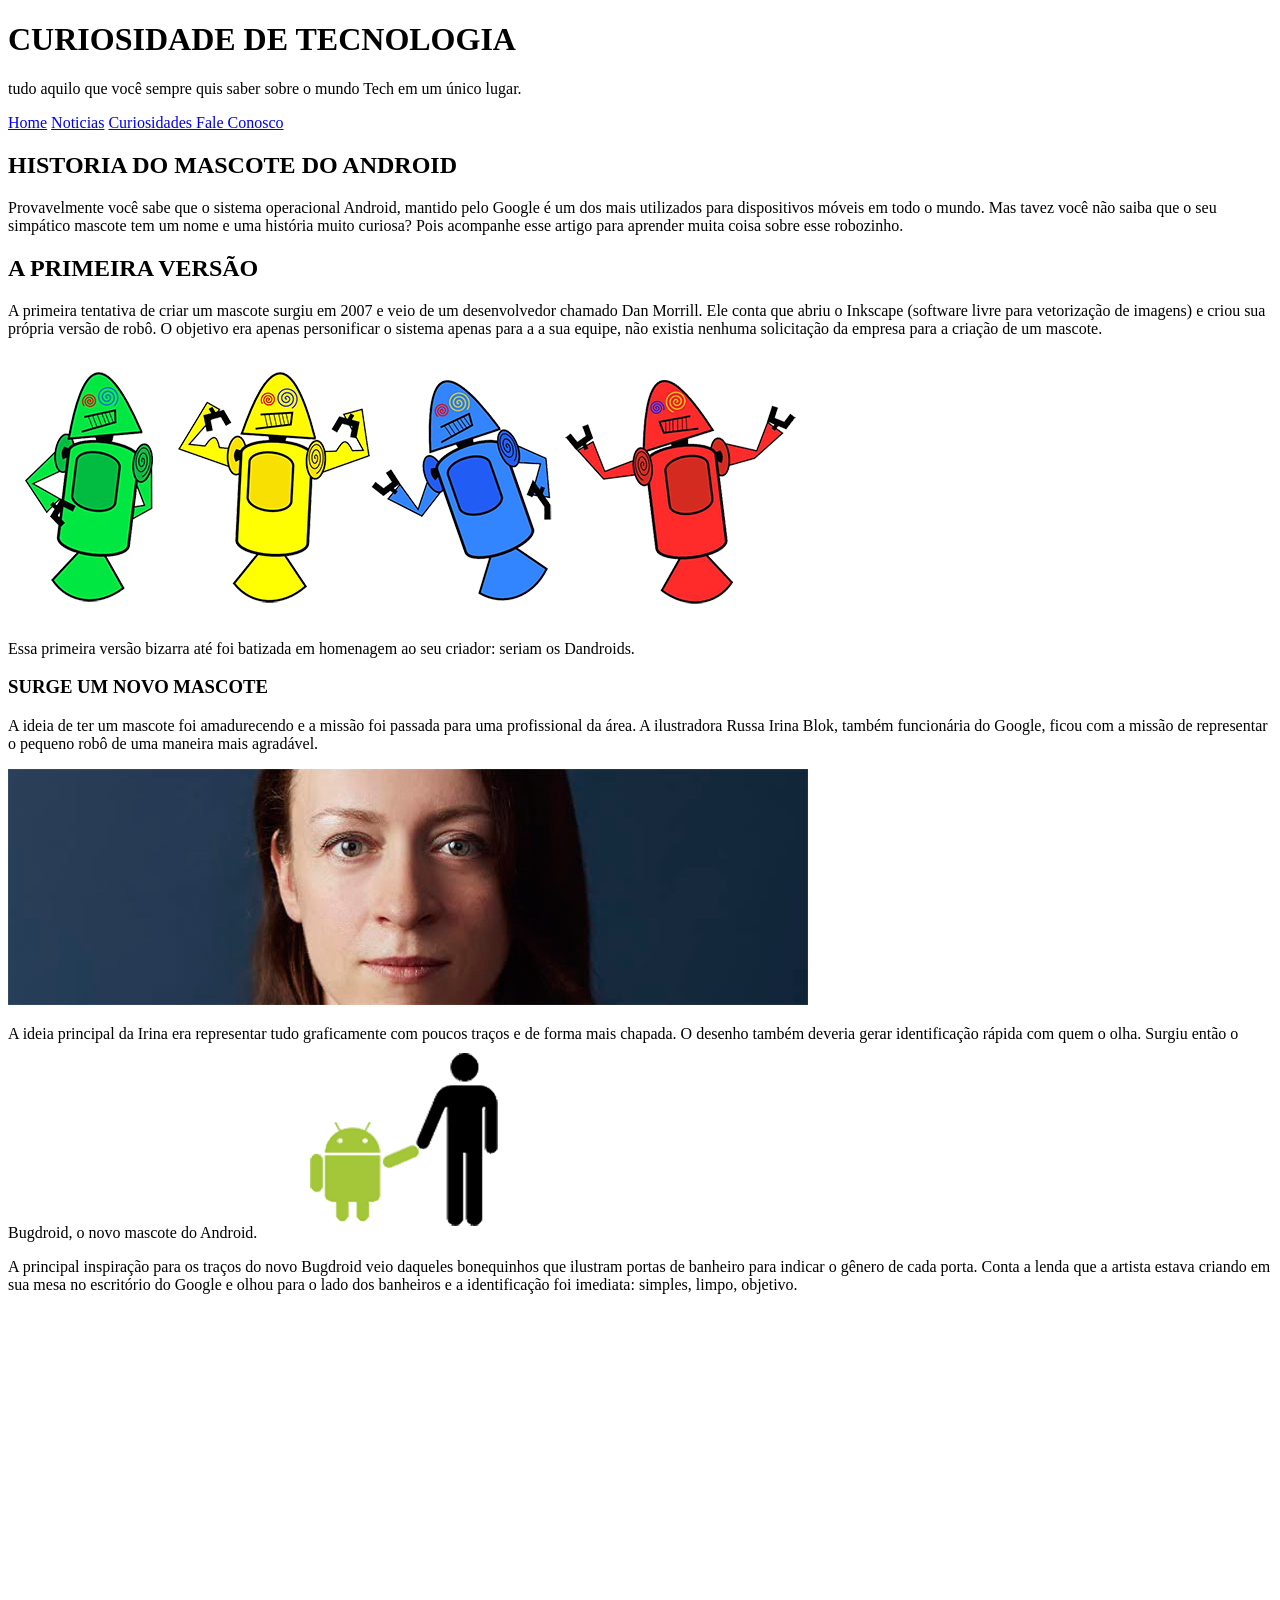
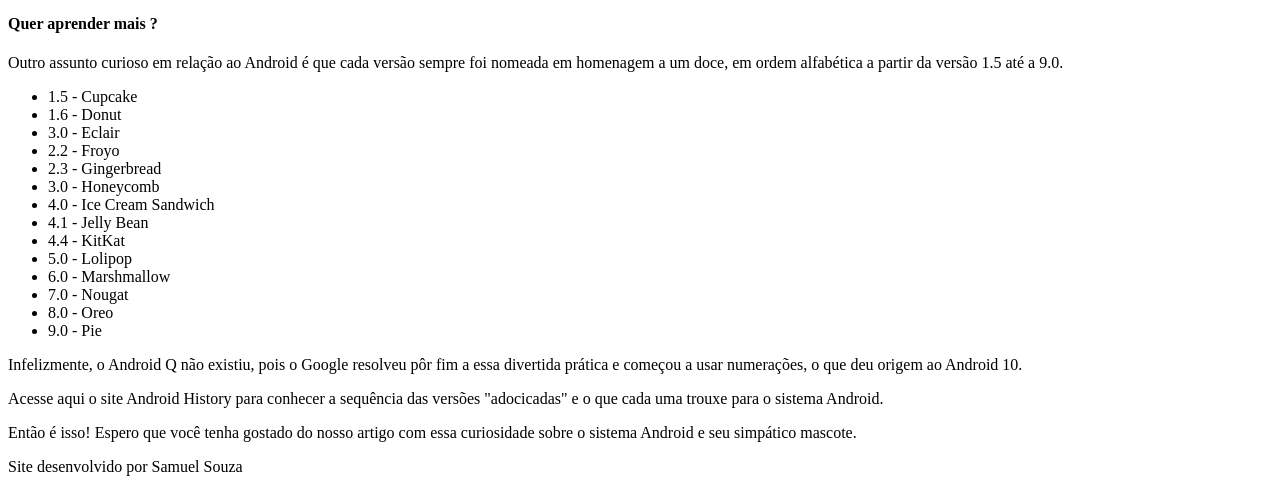
==== index.html @ 482cefcc "mudei o nome" ====
<!DOCTYPE html>
<html lang="pt-br">
<head>
  <meta charset="UTF-8">
  <meta name="viewport" content="width=device-width, initial-scale=1.0">
  <title>site desafio</title>
  <link rel="shortcut icon" href="imagens/favicon.ico" type="image/x-icon">
  <link rel="stylesheet" href="style.css">  
  <link rel="preconnect" href="https://fonts.googleapis.com">
<link rel="preconnect" href="https://fonts.gstatic.com" crossorigin>
<link href="https://fonts.googleapis.com/css2?family=Bebas+Neue&display=swap" rel="stylesheet">
</head>
<body>
  <header> 
      <h1 class="titulo">CURIOSIDADE DE TECNOLOGIA </h1>
      <p class="titulo">tudo aquilo que você sempre quis saber sobre o mundo Tech em um único lugar.</p>
    <nav>
    
      <a href="#">Home</a>
      <a href="#">Noticias</a>
      <a href="#">Curiosidades </a>
     <a href="#">Fale Conosco</a>
    </a>
    </nav>
  </header>

  <main>
    <article>
    <div>
      <h2 class="principal" >HISTORIA DO MASCOTE DO ANDROID</h2>
      <p>Provavelmente você sabe que o sistema operacional <span>Android</span>, mantido pelo <span>Google</span> é um dos mais utilizados para dispositivos móveis em todo o mundo. Mas tavez você não saiba que o seu simpático mascote tem um nome e uma história muito curiosa? Pois acompanhe esse artigo para aprender muita coisa sobre esse robozinho.</p>
    </div>
<div>
    <h2 id="textdif" class= "textoandroid" >A PRIMEIRA VERSÃO</h2>
    <p>A primeira tentativa de criar um mascote surgiu em 2007 e veio de um desenvolvedor chamado <span>Dan Morrill</span>. Ele conta que abriu o <span>Inkscape</span> (software livre para vetorização de imagens) e criou sua própria versão de robô. O objetivo era apenas personificar o sistema apenas para a a sua equipe, não existia nenhuma solicitação da empresa para a criação de um mascote.</p>

<picture>
  <source media="(max-width:600px )" srcset="/imagens/dan-droids-pq.png">
  <img class="imagen" src="imagens/dan-droids.png" alt="primeiro Android">
</picture>
    <p>Essa primeira versão bizarra até foi batizada em homenagem ao seu criador: seriam os Dandroids.</p>
</div>
    
    
    <h3 class="textoandroid">SURGE UM NOVO MASCOTE</h3>
    <p>A ideia de ter um mascote foi amadurecendo e a missão foi passada para uma profissional da área. A ilustradora Russa <span>Irina Blok</span>, também funcionária do Google, ficou com a missão de representar o pequeno robô de uma maneira mais agradável.</p>


    <picture>
      <source media="(max-width:600px)" srcset="/imagens/irina-blok-pq.jpg">
      <img class="imagen" src="imagens/irina-blok.jpg" alt="inventora do android ">
    </picture>

    <p>A ideia principal da Irina era representar tudo graficamente com poucos traços e de forma mais chapada. O desenho também deveria gerar identificação rápida com quem o olha. Surgiu então o <span>Bugdroid</span>, o novo mascote do Android.
      <img class="imagen" src="imagens/bugdroid.png" alt="mascote do android ">
    </p>
   

    
    <p>A principal inspiração para os traços do novo Bugdroid veio daqueles bonequinhos que ilustram portas de banheiro para indicar o gênero de cada porta. Conta a lenda que a artista estava criando em sua mesa no escritório do Google e olhou para o lado dos banheiros e a identificação foi imediata: simples, limpo, objetivo.</p>
    </div>

    <div class="video">
      <iframe id="evolucao" width="1032" height="280" src="https://www.youtube.com/embed/l2UDgpLz20M?si=dV__waYMYPdgZ24n" title="YouTube video player" frameborder="0" allow="accelerometer; autoplay; clipboard-write; encrypted-media; gyroscope; picture-in-picture; web-share" allowfullscreen></iframe>

    </div>
   
      
   
    <div class="sombra">
    <h4 id="embaixo">Quer aprender mais ?</h4>
      <div class="informations">
          <p id="versao">Outro assunto curioso em relação ao Android é que cada versão sempre foi nomeada em homenagem a um doce, em ordem alfabética a partir da versão 1.5 até a 9.0.</p>
          <aside>
        <ul >
          <li>1.5 - Cupcake</li>
          <li>1.6 - Donut</li>
          <li>3.0 - Eclair</li>
          <li>2.2 - Froyo</li>
          <li>2.3 - Gingerbread</li>
          <li>3.0 - Honeycomb</li>
          <li>4.0 - Ice Cream Sandwich</li>
          <li>4.1 - Jelly Bean</li>
          <li>4.4 - KitKat</li>
          <li>5.0 - Lolipop</li>
          <li>6.0 - Marshmallow</li>
          <li>7.0 - Nougat</li>
          <li>8.0 - Oreo</li>
          <li>9.0 - Pie</li>
        </ul>
        </aside>
       <aside class="aprender">
        <p>
          Infelizmente, o Android Q não existiu, pois o Google resolveu pôr fim a essa divertida prática e começou a usar numerações, o que deu origem ao Android 10.
        </p>

        <p>Acesse aqui o site <span>Android History</span> para conhecer a sequência das versões "adocicadas" e o que cada uma trouxe para o sistema Android.</p>
      </aside>
       </div>
      </div>
    </span>
      <div>
        <p>Então é isso! Espero que você tenha gostado do nosso artigo com essa curiosidade sobre o sistema <span>Android</span> e seu simpático mascote.</p>
      </div>
    </article>
    </main>

      <footer>
        <p>
          Site desenvolvido por <span class="rodape">Samuel Souza</span> 
        </p>
      </footer>

    
  
  
</body>
</html>
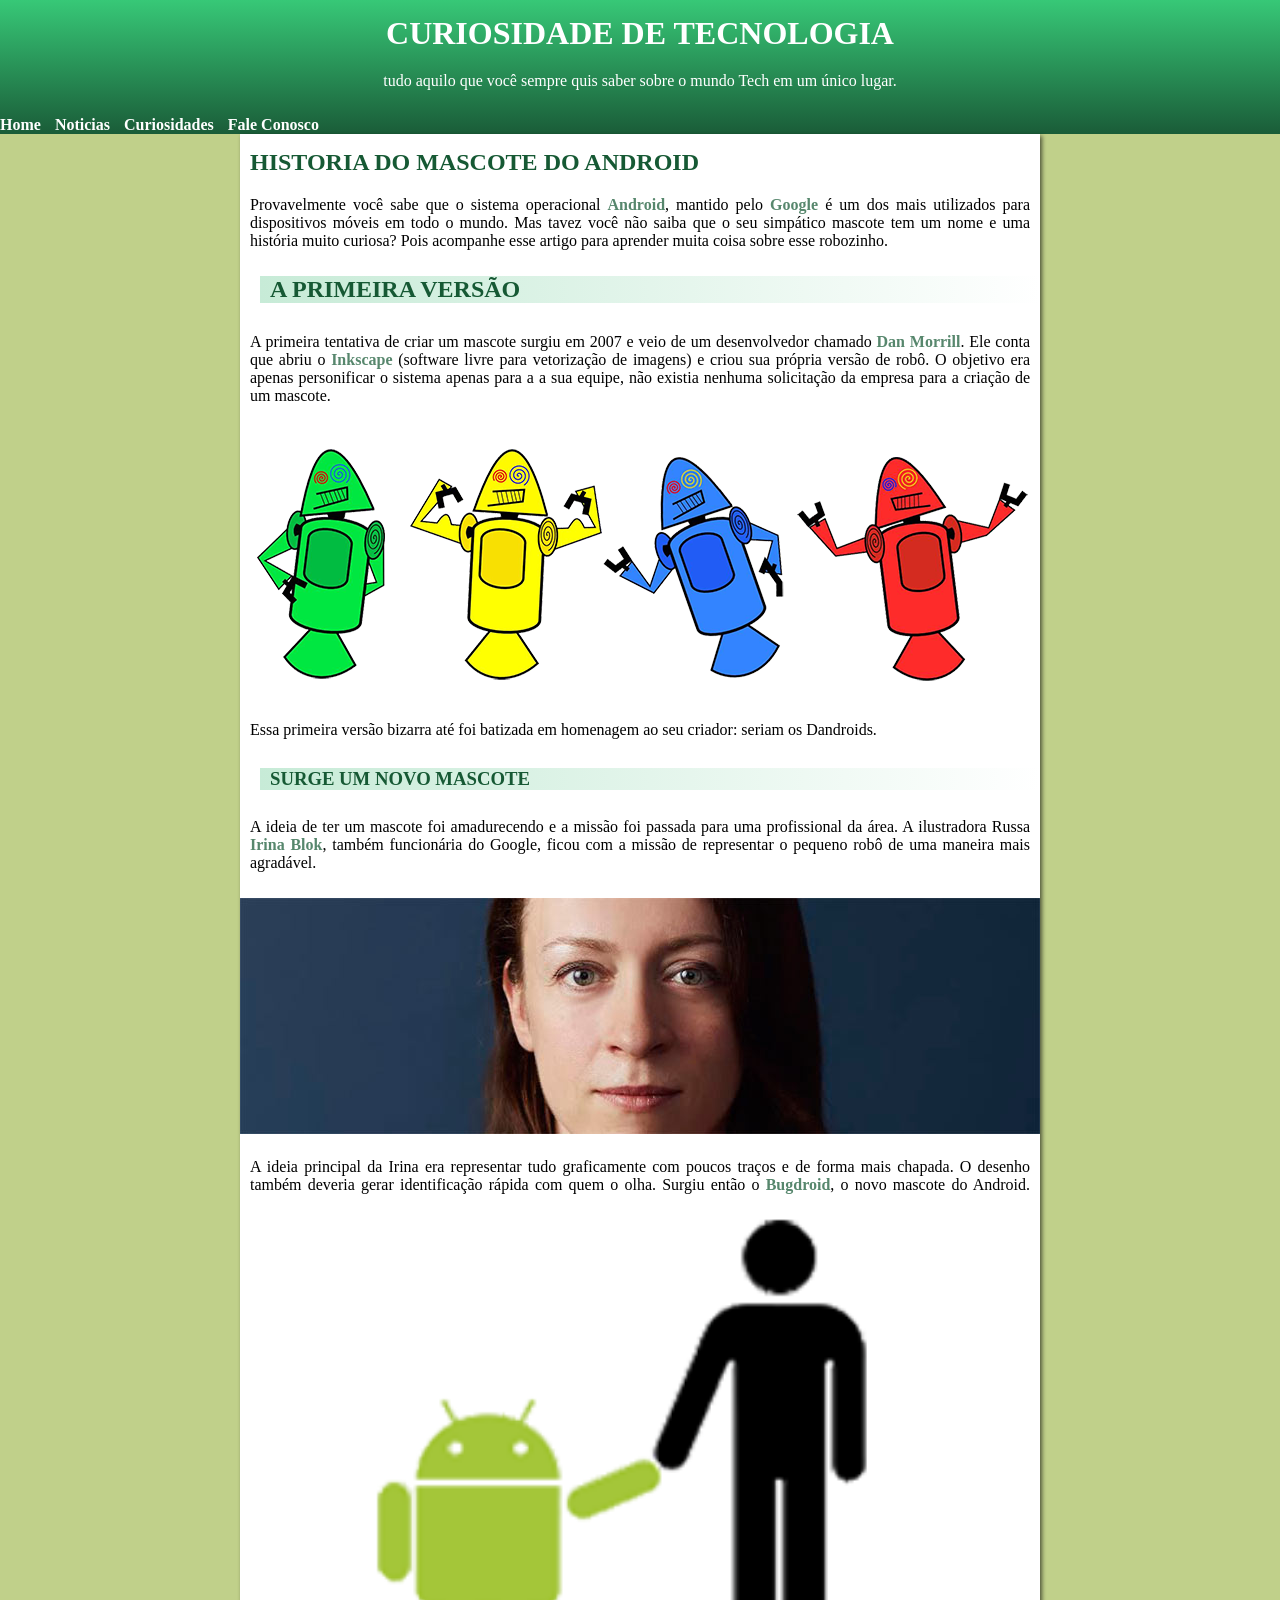
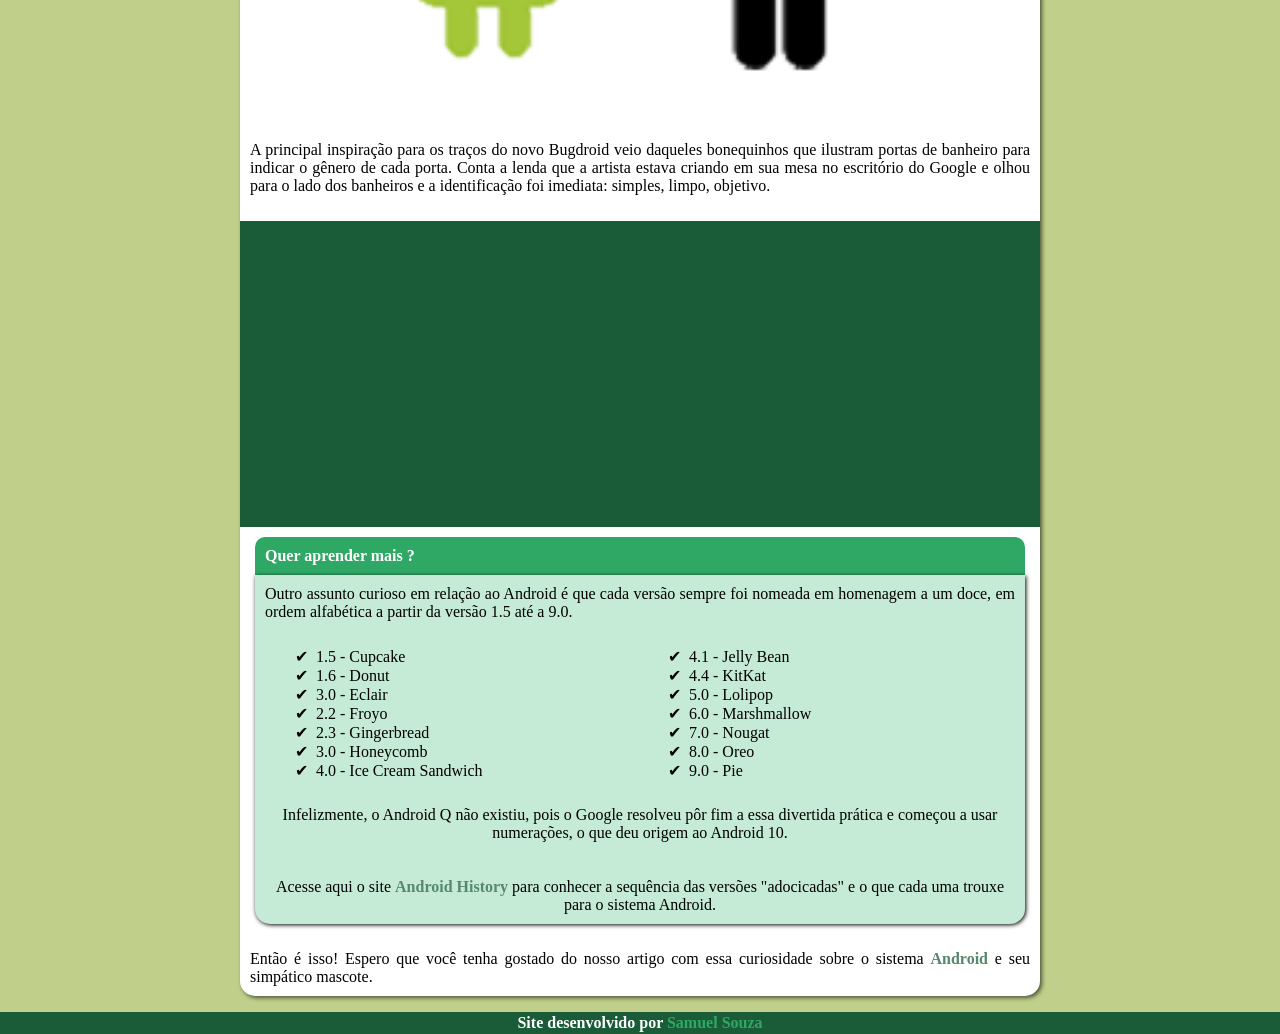
==== commit 3df19b63: "att" ====
--- a/index.html
+++ b/index.html
@@ -36,7 +36,7 @@
 
 <picture>
   <source media="(max-width:600px )" srcset="/imagens/dan-droids-pq.png">
-  <img class="imagen" src="imagens/dan-droids.png" alt="primeiro Android">
+  <img src="imagens/dan-droids.png" alt="primeiro Android">
 </picture>
     <p>Essa primeira versão bizarra até foi batizada em homenagem ao seu criador: seriam os Dandroids.</p>
 </div>
@@ -48,7 +48,7 @@
 
     <picture>
       <source media="(max-width:600px)" srcset="/imagens/irina-blok-pq.jpg">
-      <img class="imagen" src="imagens/irina-blok.jpg" alt="inventora do android ">
+      <img  src="imagens/irina-blok.jpg" alt="inventora do android ">
     </picture>
 
     <p>A ideia principal da Irina era representar tudo graficamente com poucos traços e de forma mais chapada. O desenho também deveria gerar identificação rápida com quem o olha. Surgiu então o <span>Bugdroid</span>, o novo mascote do Android.
--- a/style.css
+++ b/style.css
@@ -0,0 +1,182 @@
+
+
+@font-face {
+  font-family:'Android' ;
+  src: url('../fontes/idroid.otf') format('opentype');
+  font-weight: normal;
+}
+
+:root{
+  --fonte-android: 'Android'
+
+}
+
+
+
+body{
+  background-color: #c0d08a;
+  margin: auto; 
+  text-align: justify
+
+   
+}
+ 
+
+
+header{
+ background-image: linear-gradient(to bottom , #37C877, #1A5C38);
+  color: white;
+ 
+}
+
+header > div{
+  text-align: center;
+  font-size: small;
+  
+}
+
+nav > a {
+  color: white;
+  text-decoration: none;
+  margin-right:10px;
+  font-weight: bolder;
+}
+
+h1{
+  margin: 0px;
+  padding-top: 15px;
+ 
+}
+
+div > h2{
+  margin-top: 0px;
+
+}
+.textoandroid{
+  color: #165934;
+ background-image: linear-gradient(to right , #C7EBD7 ,white );
+ padding-left: 10px;
+ margin-left: 20px;
+}
+
+.principal{
+  color: #165934;
+  margin:0;
+  padding-top: 15px;
+  padding-left: 10px;
+}
+
+
+a:hover{
+  color: rgb(156, 190, 59);
+}
+
+main{
+  background-color: white;
+  margin: auto;
+  border-bottom-left-radius: 15px;
+  border-bottom-right-radius: 15px;
+  box-shadow: 2px 2px  4px rgba(0, 0, 0, 0.596);
+  max-width: 800px;
+  min-width: 320px;
+}
+
+h3{
+  background-color:#C7EBD7;
+  
+}
+
+#textdif{
+  background-color: #C7EBD7;
+}
+.imagen{
+  width: 100%;
+ 
+}
+.video{
+  background-color:#1A5C38 ;
+  padding-left: 20px;
+  padding-top: 11px;
+  padding-bottom: 11px;
+  padding-right: 20px;
+   
+}
+
+#evolucao{
+  width: 100%;
+}
+
+h4{
+  background-color: #2FA866;
+}
+
+span{
+  color:#57876D;
+  font-weight: bold;
+} 
+
+#embaixo{
+  color: white;
+  padding: 10px;
+   border-top-left-radius: 10px;
+  border-top-right-radius: 10px;
+   margin-bottom: 0px;
+   margin-left: 15px;
+   margin-right: 15px;
+}
+.informations{
+  background-color:#C5EBD6 ;
+  margin-left: 15px;
+  margin-right: 15px;
+  border-bottom-left-radius: 15px ;
+  border-bottom-right-radius:15px ;
+  box-shadow: 1px 1px 4px black;
+ 
+}
+
+#versao{
+  margin-top: 0px;
+}
+
+h4 , p{
+  margin-top: 10px;
+  padding: 10px;
+}
+h4 > p{
+  margin-top: 0px;
+}
+
+.aprender{
+  text-align:center;
+ 
+}
+
+footer{
+  background-color: #1A5C38 ;
+  
+  
+}
+footer > p{
+  margin-bottom: 0px;
+  text-align: center;
+  color: white ;
+  font-weight: bolder;
+  padding: 2px;
+}
+
+.rodape{
+  color: #2FA866;
+}
+.titulo{
+  font-family: 'Bebas Neue';
+ text-align: center;
+}
+
+aside > ul{
+  columns: 2;
+  list-style-position: inside;
+  list-style-type: 	'\2714\00A0\00A0';
+}
+
+
+
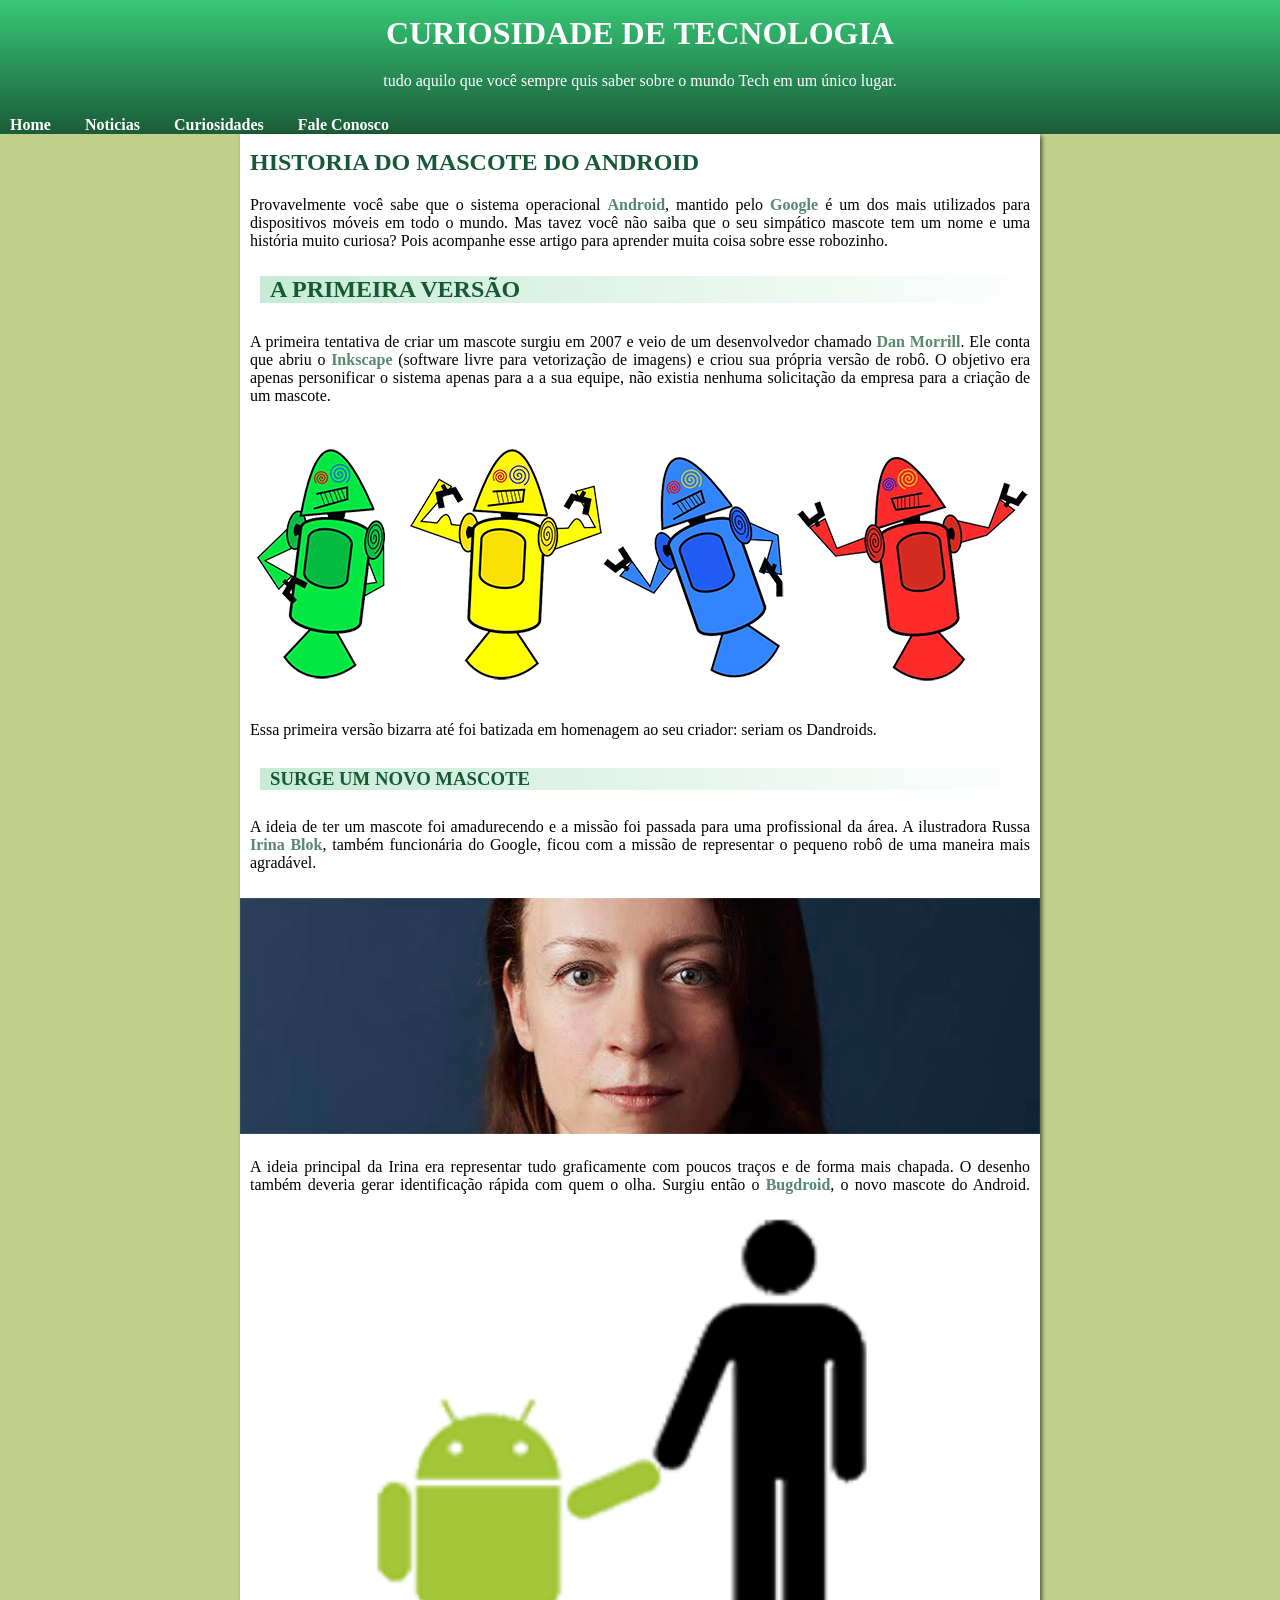
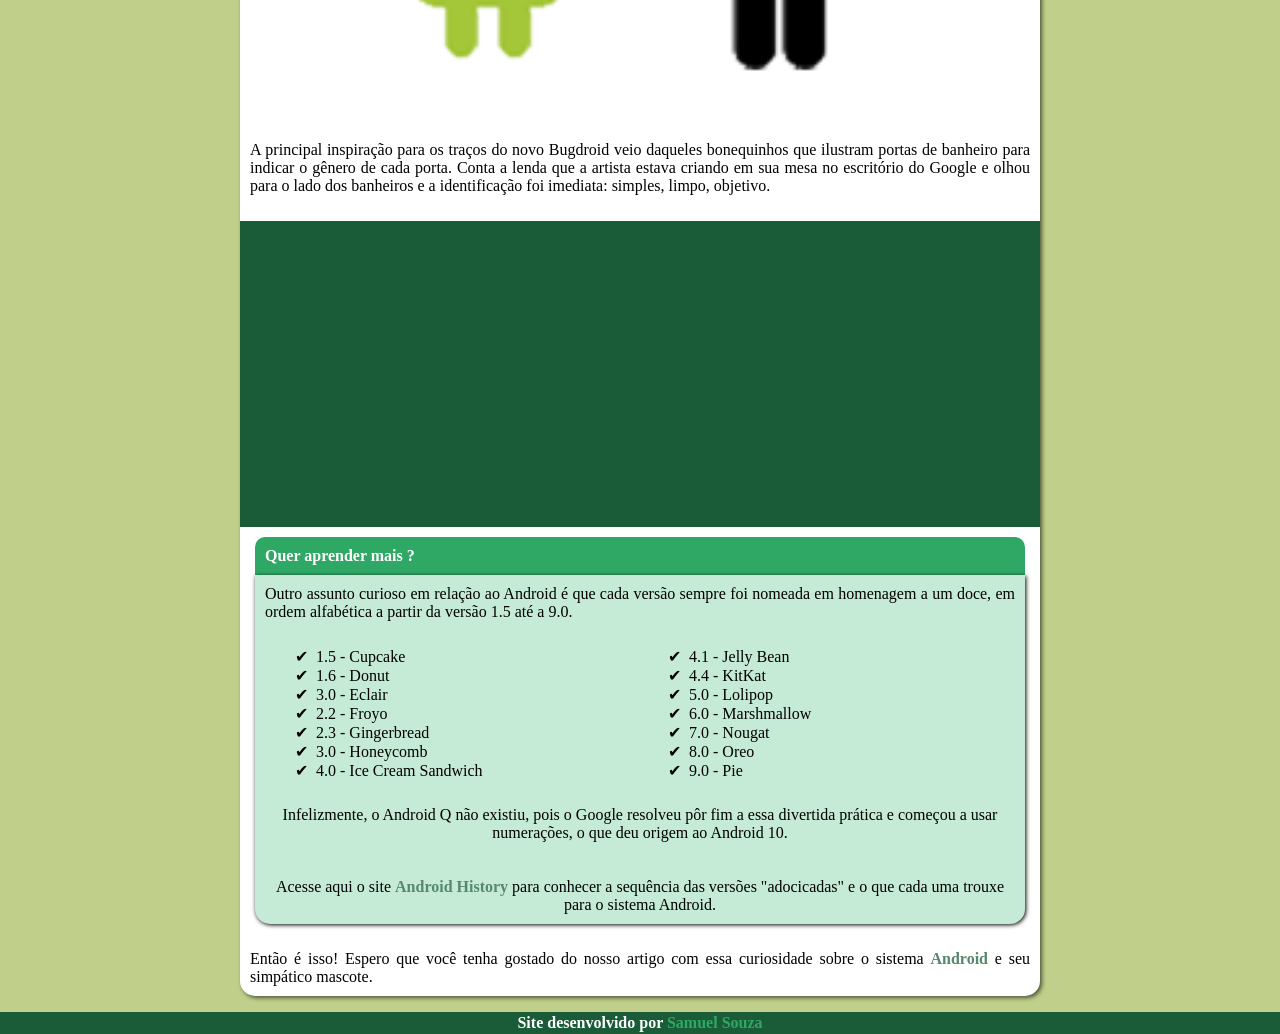
==== commit 7fe02d21: "atualizei as img" ====
--- a/index.html
+++ b/index.html
@@ -35,8 +35,8 @@
     <p>A primeira tentativa de criar um mascote surgiu em 2007 e veio de um desenvolvedor chamado <span>Dan Morrill</span>. Ele conta que abriu o <span>Inkscape</span> (software livre para vetorização de imagens) e criou sua própria versão de robô. O objetivo era apenas personificar o sistema apenas para a a sua equipe, não existia nenhuma solicitação da empresa para a criação de um mascote.</p>
 
 <picture>
-  <source media="(max-width:600px )" srcset="/imagens/dan-droids-pq.png">
-  <img src="imagens/dan-droids.png" alt="primeiro Android">
+  
+  <img class="imagen" src="imagens/dan-droids.png" alt="primeiro Android">
 </picture>
     <p>Essa primeira versão bizarra até foi batizada em homenagem ao seu criador: seriam os Dandroids.</p>
 </div>
@@ -47,8 +47,8 @@
 
 
     <picture>
-      <source media="(max-width:600px)" srcset="/imagens/irina-blok-pq.jpg">
-      <img  src="imagens/irina-blok.jpg" alt="inventora do android ">
+    
+      <img class="imagen" src="imagens/irina-blok.jpg" alt="inventora do android ">
     </picture>
 
     <p>A ideia principal da Irina era representar tudo graficamente com poucos traços e de forma mais chapada. O desenho também deveria gerar identificação rápida com quem o olha. Surgiu então o <span>Bugdroid</span>, o novo mascote do Android.
--- a/style.css
+++ b/style.css
@@ -39,7 +39,15 @@
   color: white;
   text-decoration: none;
   margin-right:10px;
-  font-weight: bolder;
+  font-weight: bold;
+  padding: 10px;
+  border-radius: 5px;
+  transition-duration: .5s;
+}
+
+nav > a:hover{
+  background-color:#2FA866 ;
+  color: #1A5C38;
 }
 
 h1{
@@ -178,5 +186,8 @@
   list-style-type: 	'\2714\00A0\00A0';
 }
 
+main img{
+  width: 100%;
+}
 
 
